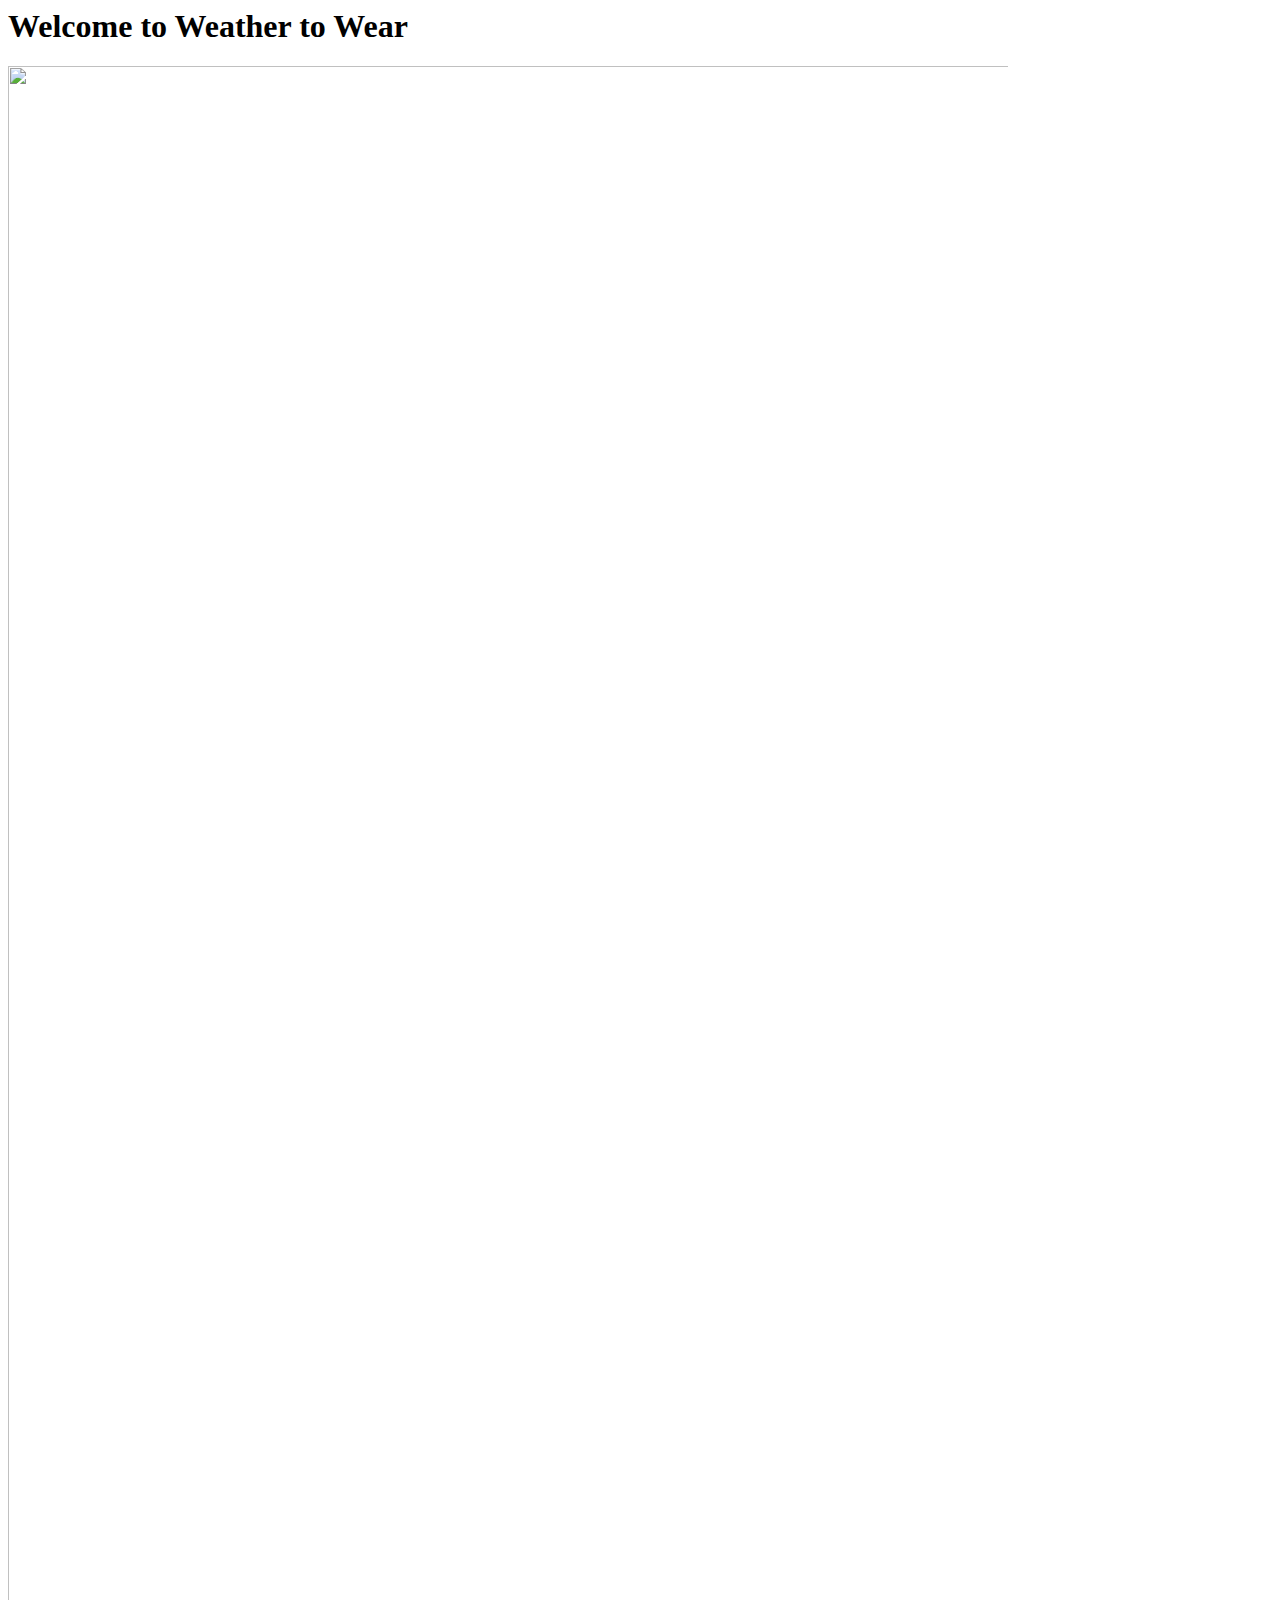
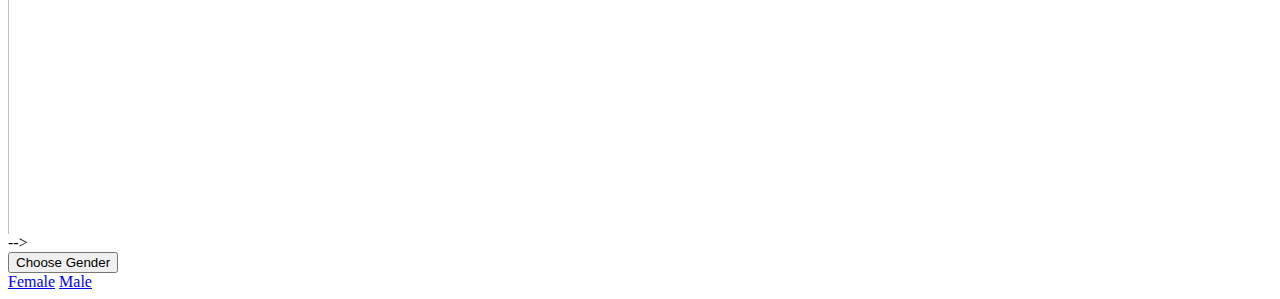
==== html/index.html @ cf65c63c "fixed some website issues, almost done" ====
<DOCTYPE ! html>
<!DOCTYPE html>
<html>
<head>
	<title>Weather To Wear</title>
</head>
	<link rel="stylesheet" href="css/index.css"></link> 
<body>
<h1>Welcome to Weather to Wear</h1>

<meta name="viewport" content="width=device-width, initial-scale=1">

<style>
.mySlides {display:none;}
</style>
<body>

 <div class="slideshow" style="max-width:500px">
  <img class="mySlides" src="images/the_bridge.jpg" style="width:200%">
  <img class="mySlides" src="images/header_photo.jpg" style="width:200%">
</div>

<script>
var myIndex = 0;
carousel();

function carousel() {
    var i;
    var x = document.getElementsByClassName("mySlides");
    for (i = 0; i < x.length; i++) {
       x[i].style.display = "none";
    }
    myIndex++;
    if (myIndex > x.length) {myIndex = 1}
    x[myIndex-1].style.display = "block";
    setTimeout(carousel, 2000); // Change image every 2 seconds
}
</script> -->


<div class="dropdown">
  <button class="dropbtn"> Choose Gender</button>
  <div class="dropdown-content">
    <a href="#">Female</a>
    <a href="#">Male</a>
  </div>
</div>

</body>
</html>
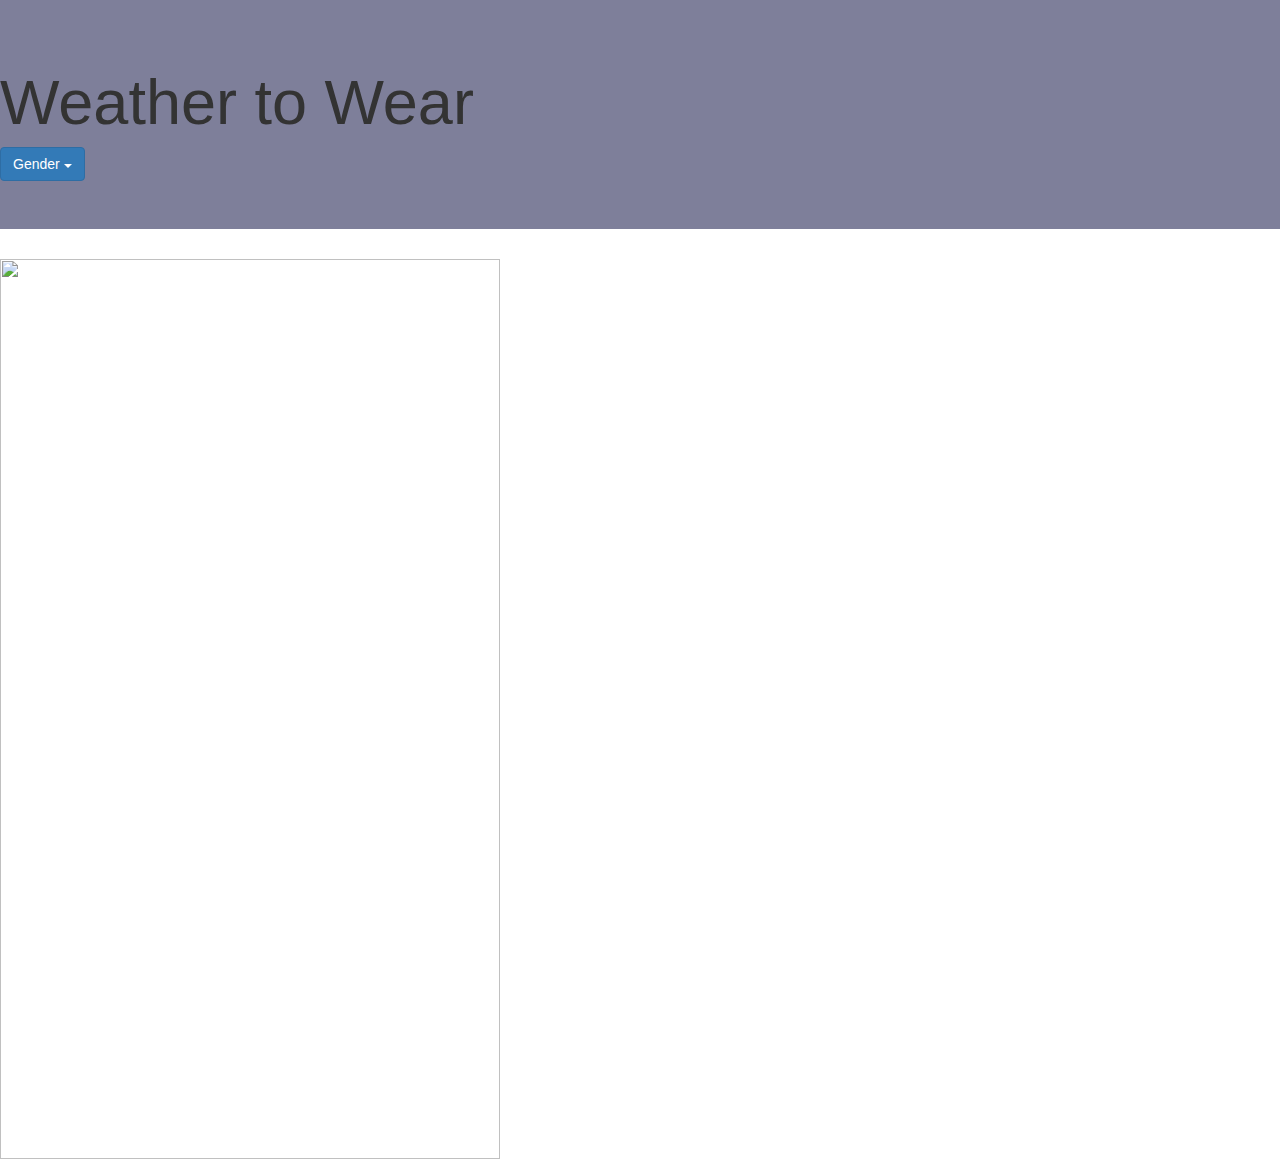
==== commit a16ac843: "finished" ====
--- a/html/index.html
+++ b/html/index.html
@@ -3,21 +3,44 @@
 <html>
 <head>
 	<title>Weather To Wear</title>
+  <meta name="viewport" content="width=device-width, initial-scale=1">
+  <meta charset="utf-8">
+	<link rel="stylesheet" href="css/index.css"></link>
+  <link rel="stylesheet" href="http://maxcdn.bootstrapcdn.com/bootstrap/3.3.6/css/bootstrap.min.css">
+  <script src="https://ajax.googleapis.com/ajax/libs/jquery/1.12.4/jquery.min.js"></script>
+  <script src="http://maxcdn.bootstrapcdn.com/bootstrap/3.3.6/js/bootstrap.min.js"></script>
+	<script src="js/index.js"></script>
 </head>
-	<link rel="stylesheet" href="css/index.css"></link> 
-<body>
-<h1>Welcome to Weather to Wear</h1>
 
-<meta name="viewport" content="width=device-width, initial-scale=1">
 
-<style>
-.mySlides {display:none;}
-</style>
 <body>
 
- <div class="slideshow" style="max-width:500px">
-  <img class="mySlides" src="images/the_bridge.jpg" style="width:200%">
-  <img class="mySlides" src="images/header_photo.jpg" style="width:200%">
+
+<div class="jumbotron" style="background:#7E7F9A;">
+  <h1>Weather to Wear</h1>
+  <div class="dropdown">
+    <button class="btn btn-primary dropdown-toggle" type="button" data-toggle="dropdown">Gender
+    <span class="caret"></span></button>
+    <ul class="dropdown-menu">
+      <li><a href="#">Women</a></li>
+      <li><a href="#">Men</a></li>
+    </ul>
+  </div>
+</div>
+
+
+
+
+
+<div class="slideshow" style="max-width:500px">
+  <img class="mySlides" src="photos/mwp1.jpg" style="width:100%">
+  <img class="mySlides" src="photos/wwp1.jpg" style="width:100%">
+  <img class="mySlides" src="photos/mwp2.jpg" style="width:100%">
+  <img class="mySlides" src="photos/wwp2.jpg" style="width:100%">
+  <img class="mySlides" src="photos/mwp3.jpg" style="width:100%">
+  <img class="mySlides" src="photos/wwp3.jpg" style="width:100%">
+  <img class="mySlides" src="photos/mwp4.jpg" style="width:100%">
+  <img class="mySlides" src="photos/wwp4.jpg" style="width:100%">
 </div>
 
 <script>
@@ -35,16 +58,8 @@
     x[myIndex-1].style.display = "block";
     setTimeout(carousel, 2000); // Change image every 2 seconds
 }
-</script> -->
+</script> 
 
-
-<div class="dropdown">
-  <button class="dropbtn"> Choose Gender</button>
-  <div class="dropdown-content">
-    <a href="#">Female</a>
-    <a href="#">Male</a>
-  </div>
-</div>
 
 </body>
 </html>